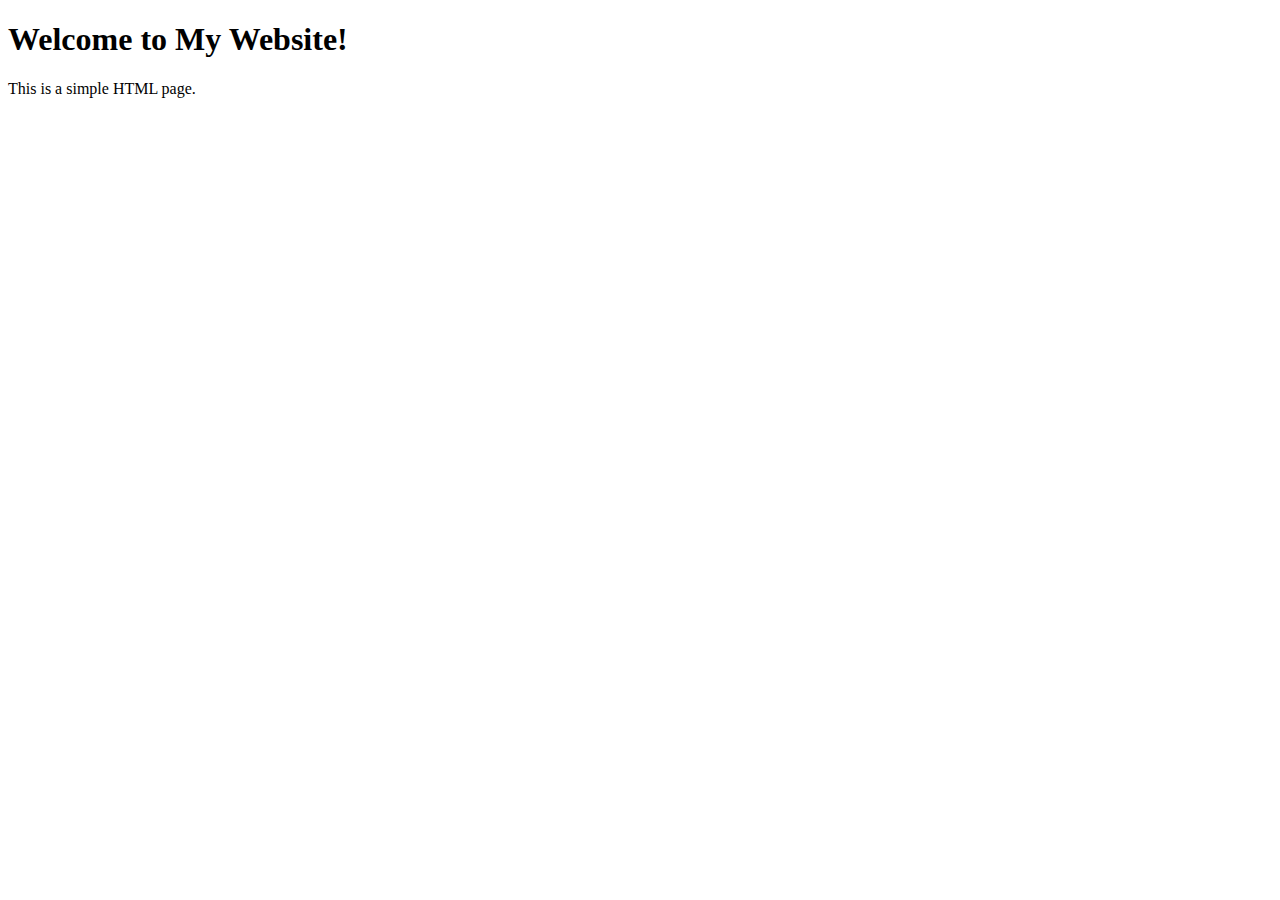
==== index.html @ ae69ef14 "initial commit" ====
<!DOCTYPE html>
<html lang="en">
<head>
    <meta charset="UTF-8">
    <meta name="viewport" content="width=device-width, initial-scale=1.0">
    <title></title>
</head>
<body>
    <h1>Welcome to My Website!</h1>
    <p>This is a simple HTML page.</p>
</body>
</html>
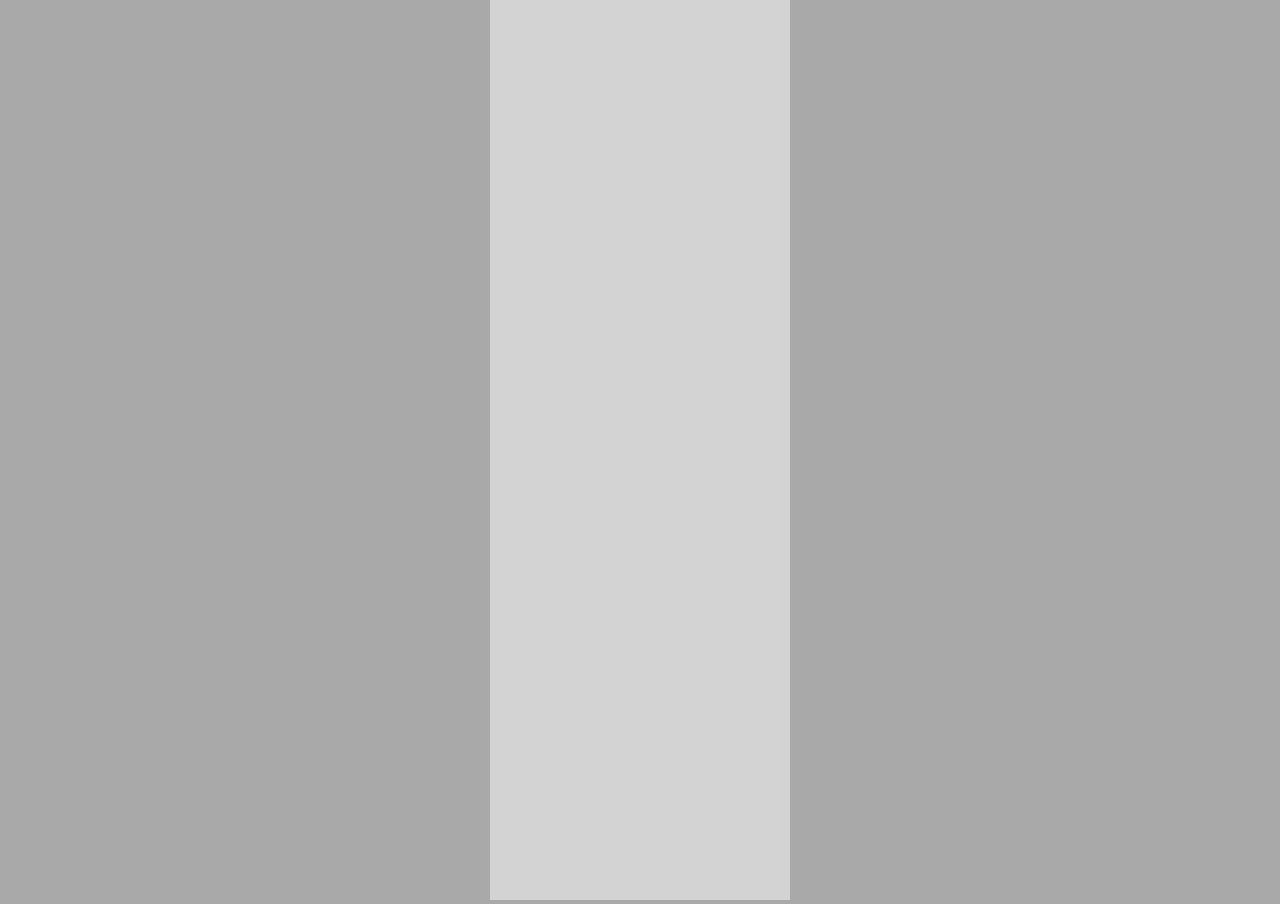
==== commit 8c160d58: "start project" ====
--- a/index.html
+++ b/index.html
@@ -3,10 +3,11 @@
 <head>
     <meta charset="UTF-8">
     <meta name="viewport" content="width=device-width, initial-scale=1.0">
-    <title></title>
+    <title>Self driven car</title>
+    <link rel="stylesheet" href="index.css">
 </head>
 <body>
-    <h1>Welcome to My Website!</h1>
-    <p>This is a simple HTML page.</p>
+  <canvas id="mycanvas"></canvas>
+    <script src="main.js"></script>
 </body>
 </html>
--- a/index.css
+++ b/index.css
@@ -0,0 +1,10 @@
+body{
+  margin: 0;
+  text-align: center;
+  overflow: hidden;
+  background-color: darkgrey;
+}
+
+#mycanvas{
+  background-color: lightgrey;
+}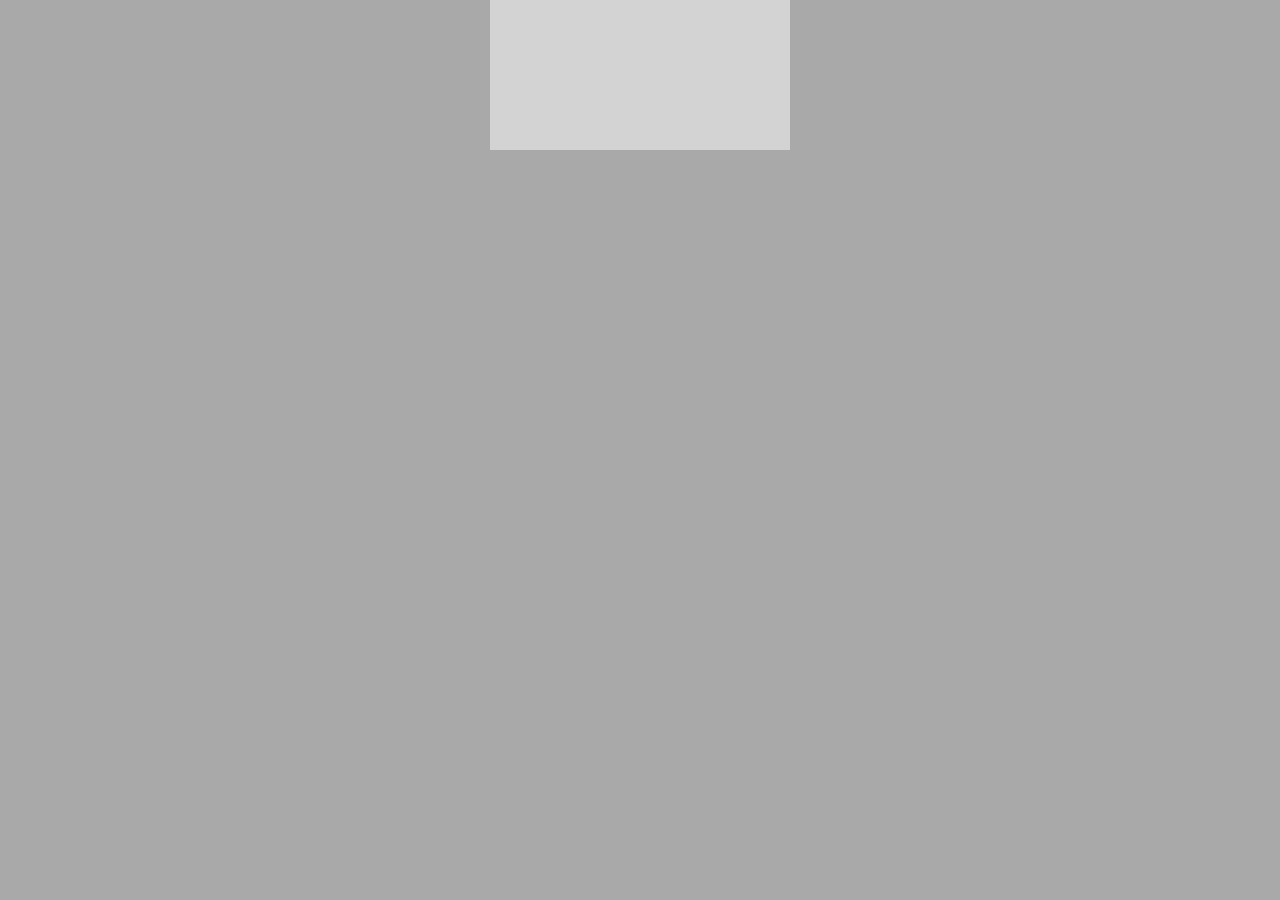
==== commit 487cd16e: "canvas rendering" ====
--- a/index.html
+++ b/index.html
@@ -8,6 +8,7 @@
 </head>
 <body>
   <canvas id="mycanvas"></canvas>
-    <script src="main.js"></script>
+  <script type="module" src="main.js"></script>
+    
 </body>
 </html>
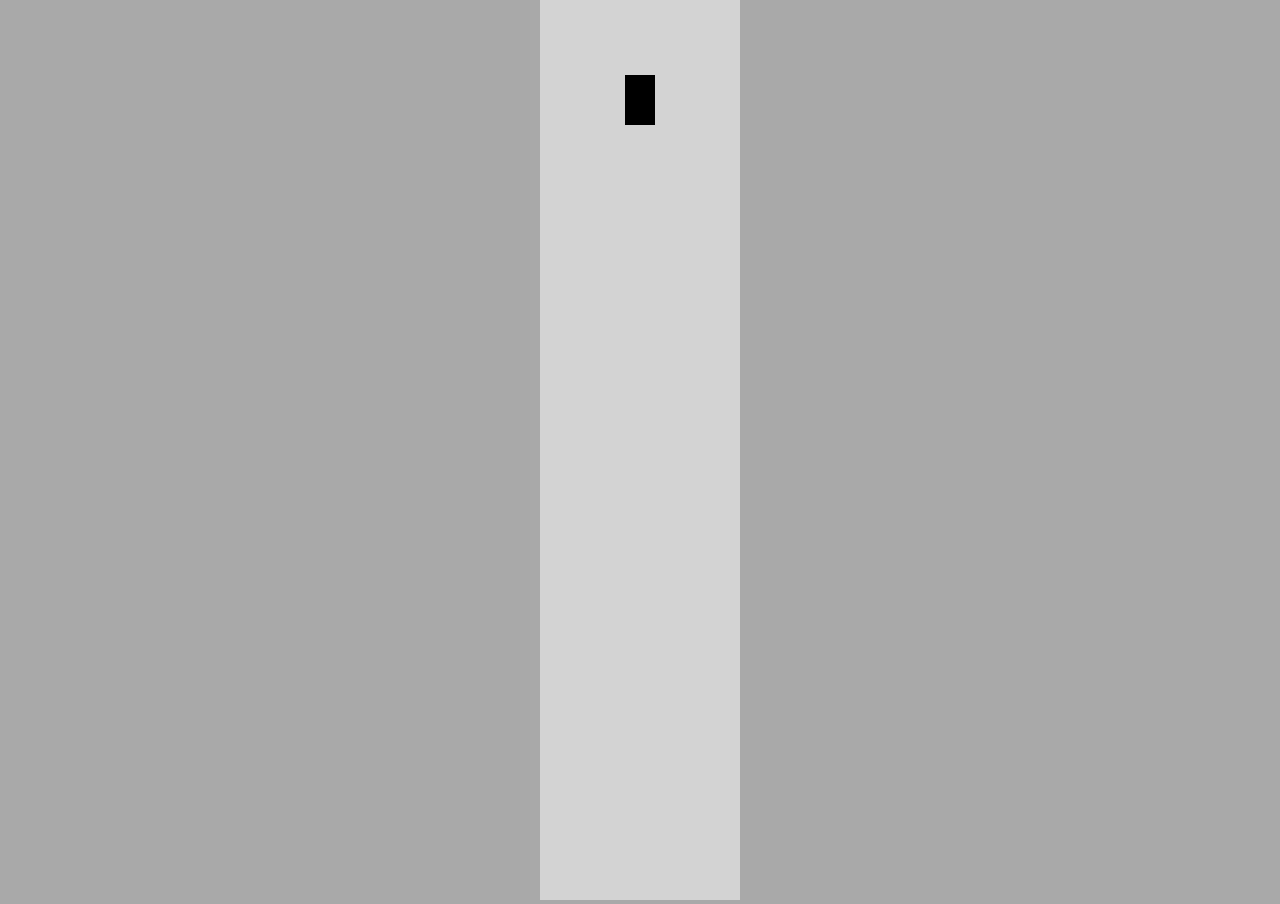
==== commit 16953699: "x-rotate" ====
--- a/index.html
+++ b/index.html
@@ -8,7 +8,9 @@
 </head>
 <body>
   <canvas id="mycanvas"></canvas>
-  <script type="module" src="main.js"></script>
+  <script src="controls.js"></script>
+  <script src="car.js"></script>
+  <script src="main.js"></script>
     
 </body>
 </html>
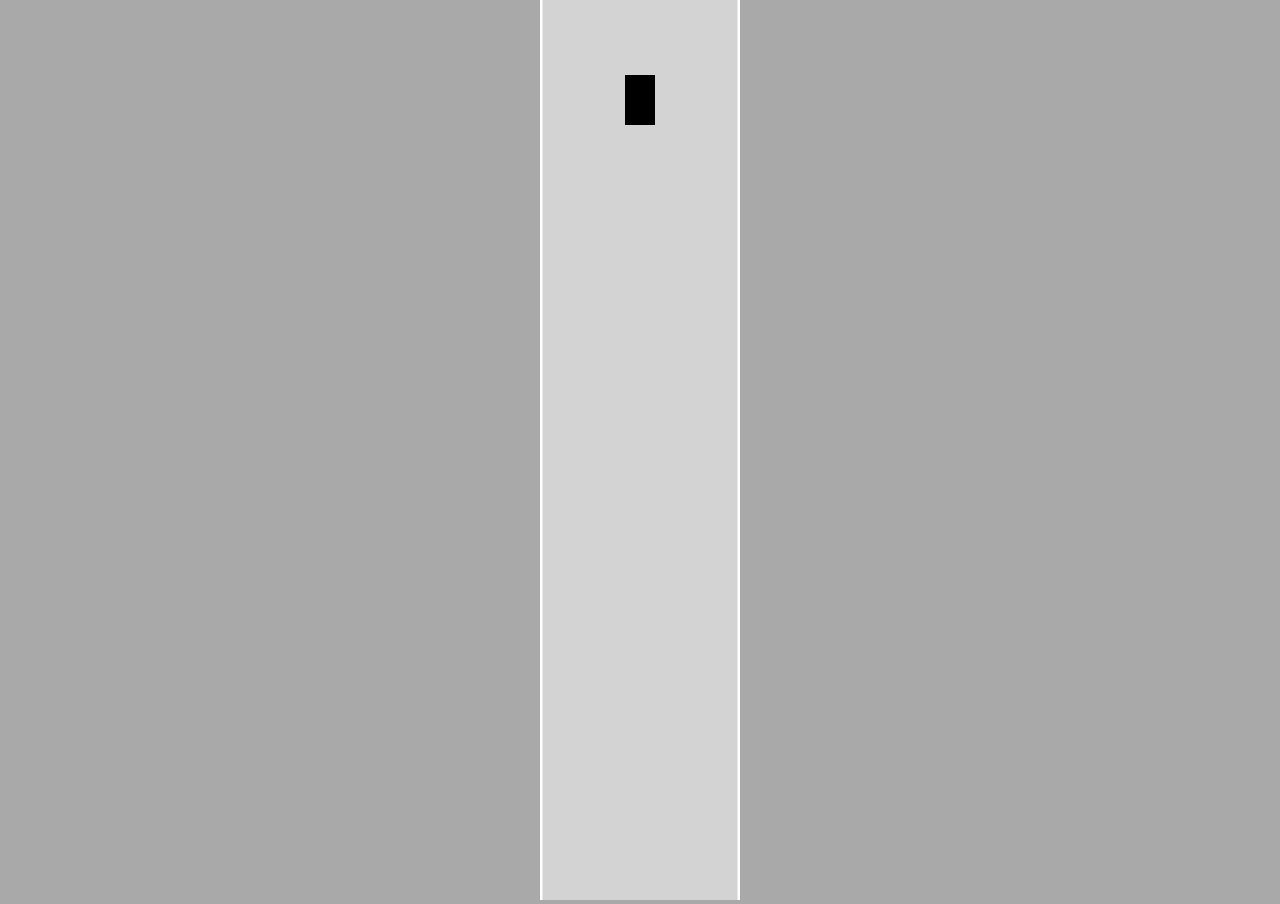
==== commit 1fc653d5: "implementing road but an issue occured" ====
--- a/index.html
+++ b/index.html
@@ -8,6 +8,7 @@
 </head>
 <body>
   <canvas id="mycanvas"></canvas>
+  <script src="road.js"></script>
   <script src="controls.js"></script>
   <script src="car.js"></script>
   <script src="main.js"></script>
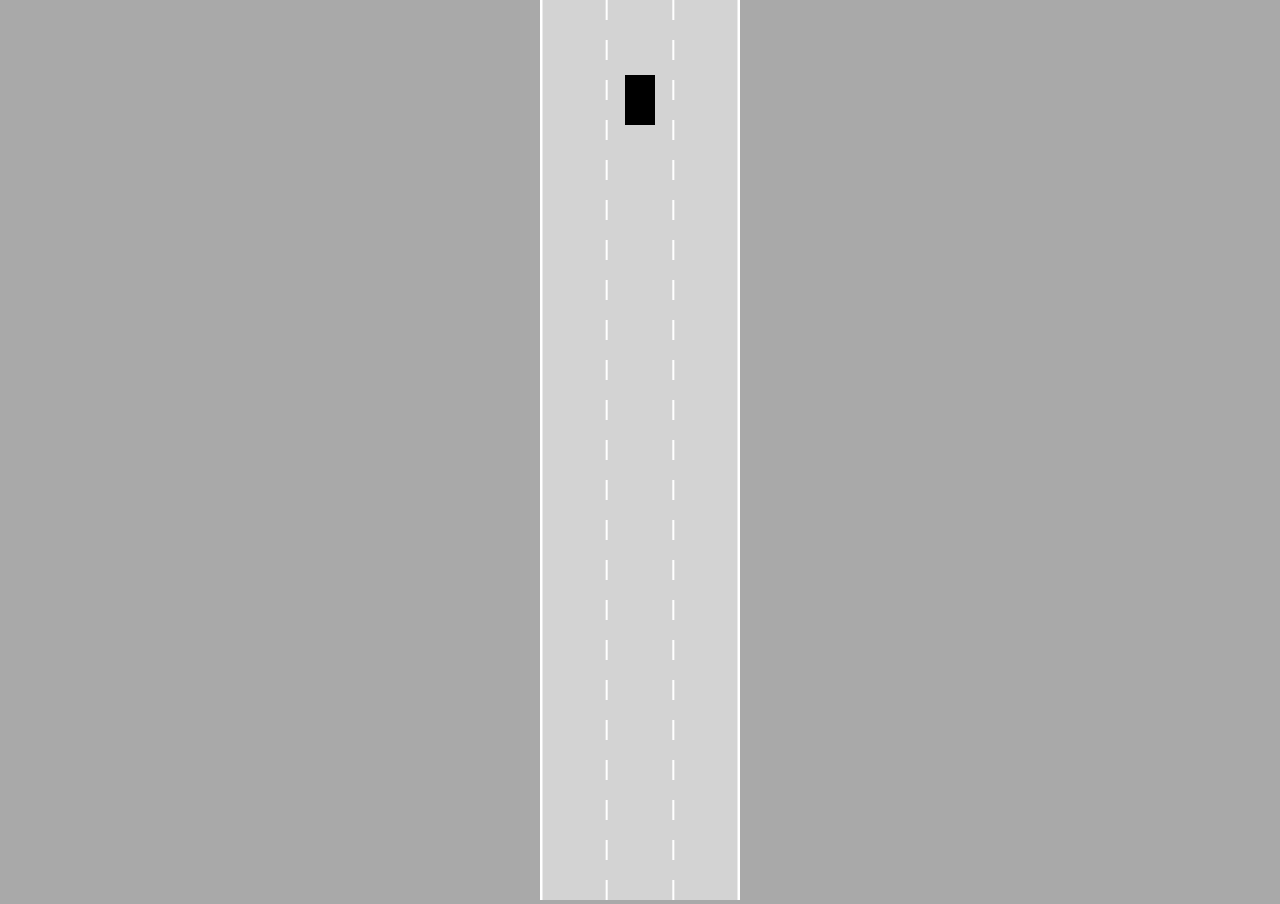
==== commit 05d688dd: "practice folder created to test some code before actual usage" ====
--- a/index.html
+++ b/index.html
@@ -11,7 +11,6 @@
   <script src="road.js"></script>
   <script src="controls.js"></script>
   <script src="car.js"></script>
-  <script src="main.js"></script>
-    
+  <script type="module" src="main.js"></script>  
 </body>
 </html>
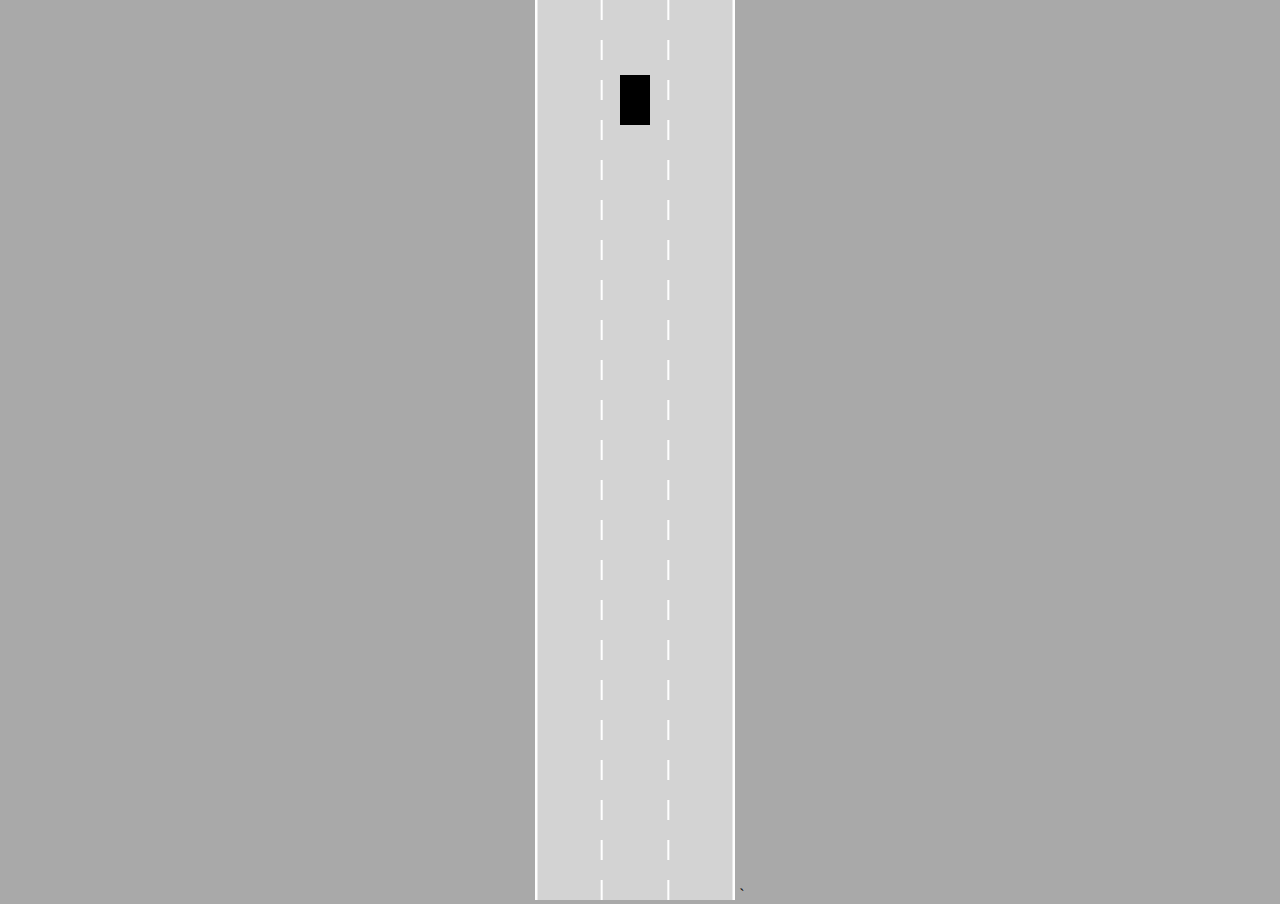
==== commit 9a66c7a7: "seperate practice js file" ====
--- a/index.html
+++ b/index.html
@@ -9,7 +9,7 @@
 <body>
   <canvas id="mycanvas"></canvas>
   <script src="road.js"></script>
-  <script src="controls.js"></script>
+  <script src="controls.js"></script>`
   <script src="car.js"></script>
   <script type="module" src="main.js"></script>  
 </body>
